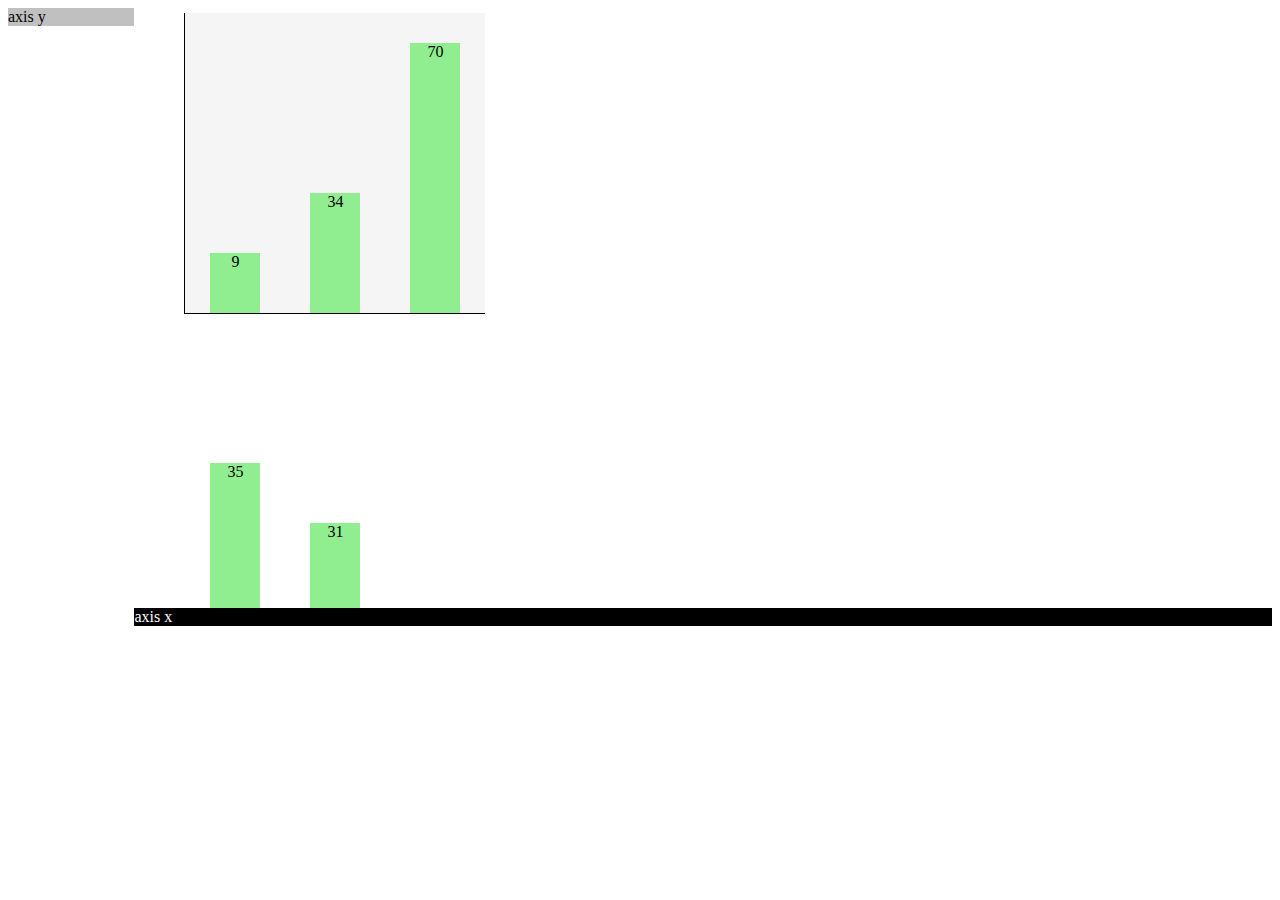
==== index.html @ d235de1c "new adjustments in css and js functions" ====
<!doctype html>
<html>
<head>
    <meta charset="utf-8">
    <title>Demo</title>
</head>
<style>

  #container {
    position: relative;
    width:100%;
    float: left;
  }

  #chart {
    clear: both;
    display: inline-block;
    width:100%;
  }

  #chart_y {
    position:relative;
    float:left;
    width: 10%;
    background-color: silver;
    height:100%;
  }

  #chart_content {
    position: relative;
    float:right;
    width: 90%;
    height:100%;
  }

  #chart_x {
    position: relative;
    float:right;
    width: 90%;
    background-color: black;
    color:white;
    height:100%;
  }

  #chart_base {
    position: relative;
    top: 5px;
    left: 50px;
    width: 300px;   /* parametro */
    height: 300px;  /* parametro */
    border-left: 1px solid black;
    border-bottom: 1px solid black;
    background-color: whitesmoke;
    text-align: center;
  }

  #chart_columns {
    position: relative;
    float: left;
    width: 100px;               /* calculado */
    height: 100%;
    border: 0px;
    text-align: center;
    bottom: 0px;
    justify-content: center;
    align-items: center;
    align-self: center;
    align-content: center;
  }

  #unit_bar {
    position: absolute;
    margin: auto;
    width: 50px;          /* calculado */
    bottom: 0px;
    left: 0;
    right: 0;
    height: 30px;       /* calculado + parametro */
    text-align: center;
    background-color: black;
  }

  #unit_bar34 {
    position: absolute;
    margin: auto;
    width: 50px;          /* calculado */
    bottom: 0px;
    left: 0;
    right: 0;
    height: 90px;       /* calculado + parametro */
    text-align: center;
    background-color: black;
  }

  #unit_bar70 {
    position: absolute;
    margin: auto;
    width: 50px;          /* calculado */
    bottom: 0px;
    left: 0;
    right: 0;
    height: 180px;       /* calculado + parametro */
    text-align: center;
    background-color: black;
  }

  #axis_y {
    position: absolute;
    top: 5px;
    left: 5px;
    height: 300px;  /* calculado */
    width: 40px;
    border: 0px;
    background-color: silver;
    padding: 0px;
  }

  #axis_x_relative {
    position: relative;
    top: 10px;
    left: 50px;
    height: 30px;
    width: 300px;   /* parametro */
    border: 0px;
    text-align: left;
    background-color: black;
    color:white;
  }

  #axis_x {
    position: absolute;
    top: 310px; /* calculado */
    left: 50px;
    height: 30px;
    width: 300px; /* parametro */
    border: 0px;
    text-align: center;
  }

  #slice_y {
    position: relative;
    float: left;
    height: 60px;
    width: 100%;
    text-align: right;
    background-color: grey;
  }

  }

</style>
<body>

    <!--<div id=container></div>-->

    <script src="jquery.js"></script>
    <script src="bar-chart-lib.js"></script>
    <script>

    // ==========================================================
    // EXAMPLE 1: DATA WITH NAMES AND RESPECTIVE AGES
    // data
    var info_1 = [ ['Heytor',9], ['Gisele',34], ['Adelina',70],
                 ['Giovani',35], ['Patt',31] ];

    // options
    // chart width, chart height, bar color
    // axis y - quantity of values, lower limit, higher limit
    var opts_1 = [300, 300, 'lightgreen', 10, 0, 100];

    //drawBarChart(info_1,opts_1,"container");
    //drawBarChart(info_1,opts_1,null);
    // ==========================================================


    // ==========================================================
    // EXAMPLE 2: DATA WITH PEOPLE AND ART MARTIAL STYLES
    // data
    var info_2 = [ ['Judo',15], ['Krav Maga',7], ['Kung Fu',3],
                 ['MMA',40], ['Jiu-Jitsu',25] ];

    // options
    // chart width, chart height, bar color
    // axis y - quantity of values, lower limit, higher limit
    var opts_2 = [400, 300, 'blue', 10, 0, 100];

    //drawBarChart(info_2,opts_2,"chart");

    </script>


    <div id=container>
      <div id=chart>
        <div id=chart_y>axis y</div>
        <!--<div id=chart_content>-->

        <div id=chart_content>
          <div id='chart_base' style='width:300px;height:300px;'>
            <div id='chart_columns' style='undefined'><div id='unit_bar' style='height:60px;background-color:lightgreen;'>9</div></div>
            <div id='chart_columns' style='undefined'><div id='unit_bar' style='height:120px;background-color:lightgreen;'>34</div></div>
            <div id='chart_columns' style='undefined'><div id='unit_bar' style='height:270px;background-color:lightgreen;'>70</div></div>
            <div id='chart_columns' style='undefined'><div id='unit_bar' style='height:150px;background-color:lightgreen;'>35</div></div>
            <div id='chart_columns' style='undefined'><div id='unit_bar' style='height:90px;background-color:lightgreen;'>31</div></div>
          </div>
        </div>


        <!--</div>-->
        <div id=chart_x>axis x</div>
      </div>
      <div id=chart>&nbsp;</div>
    </div>


</body>
</html>
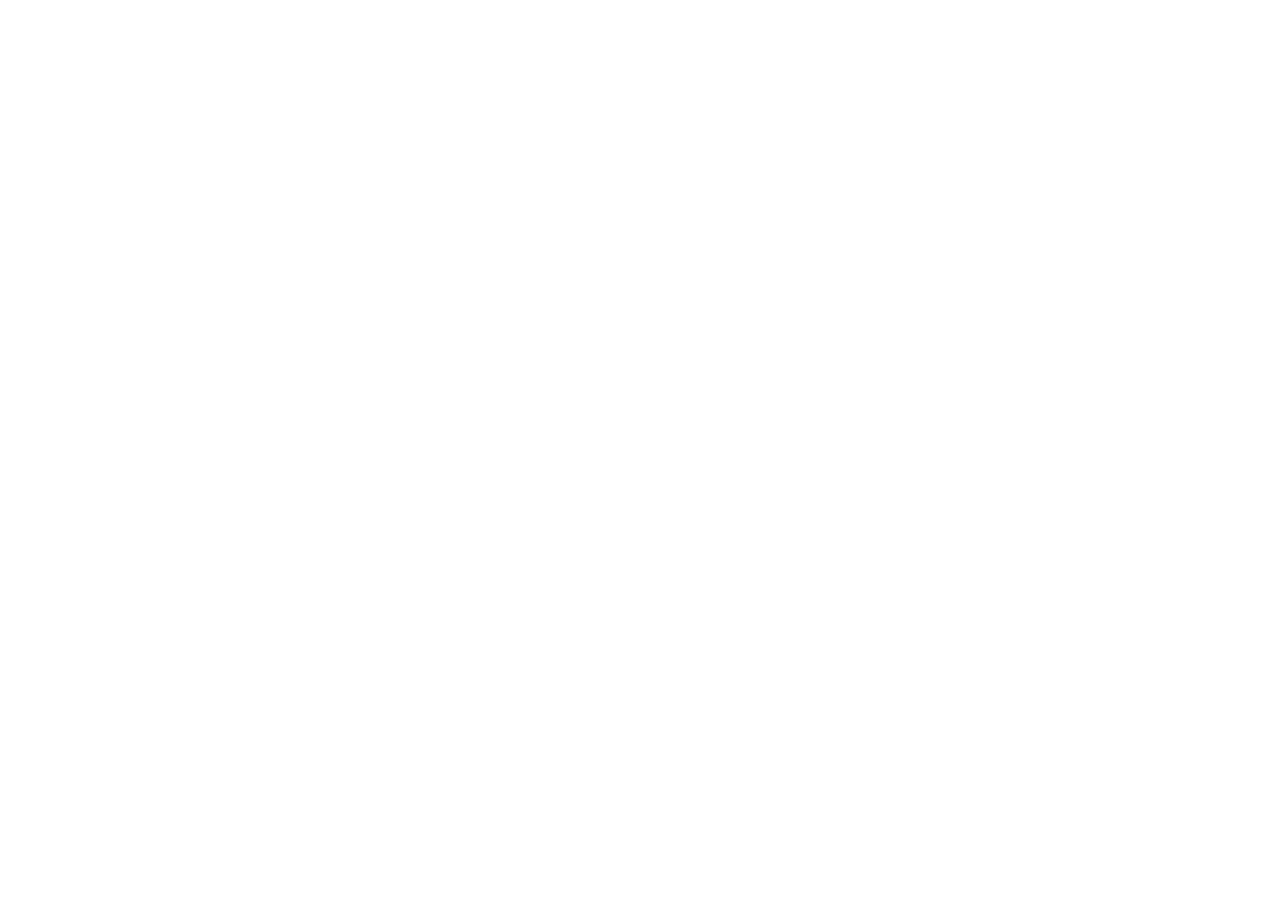
==== commit e934d3bd: "new css adjustments, clean lines and better functionallity" ====
--- a/index.html
+++ b/index.html
@@ -3,214 +3,29 @@
 <head>
     <meta charset="utf-8">
     <title>Demo</title>
+    <link rel="stylesheet" type="text/css" href="style.css">
 </head>
-<style>
-
-  #container {
-    position: relative;
-    width:100%;
-    float: left;
-  }
-
-  #chart {
-    clear: both;
-    display: inline-block;
-    width:100%;
-  }
-
-  #chart_y {
-    position:relative;
-    float:left;
-    width: 10%;
-    background-color: silver;
-    height:100%;
-  }
-
-  #chart_content {
-    position: relative;
-    float:right;
-    width: 90%;
-    height:100%;
-  }
-
-  #chart_x {
-    position: relative;
-    float:right;
-    width: 90%;
-    background-color: black;
-    color:white;
-    height:100%;
-  }
-
-  #chart_base {
-    position: relative;
-    top: 5px;
-    left: 50px;
-    width: 300px;   /* parametro */
-    height: 300px;  /* parametro */
-    border-left: 1px solid black;
-    border-bottom: 1px solid black;
-    background-color: whitesmoke;
-    text-align: center;
-  }
-
-  #chart_columns {
-    position: relative;
-    float: left;
-    width: 100px;               /* calculado */
-    height: 100%;
-    border: 0px;
-    text-align: center;
-    bottom: 0px;
-    justify-content: center;
-    align-items: center;
-    align-self: center;
-    align-content: center;
-  }
-
-  #unit_bar {
-    position: absolute;
-    margin: auto;
-    width: 50px;          /* calculado */
-    bottom: 0px;
-    left: 0;
-    right: 0;
-    height: 30px;       /* calculado + parametro */
-    text-align: center;
-    background-color: black;
-  }
-
-  #unit_bar34 {
-    position: absolute;
-    margin: auto;
-    width: 50px;          /* calculado */
-    bottom: 0px;
-    left: 0;
-    right: 0;
-    height: 90px;       /* calculado + parametro */
-    text-align: center;
-    background-color: black;
-  }
-
-  #unit_bar70 {
-    position: absolute;
-    margin: auto;
-    width: 50px;          /* calculado */
-    bottom: 0px;
-    left: 0;
-    right: 0;
-    height: 180px;       /* calculado + parametro */
-    text-align: center;
-    background-color: black;
-  }
-
-  #axis_y {
-    position: absolute;
-    top: 5px;
-    left: 5px;
-    height: 300px;  /* calculado */
-    width: 40px;
-    border: 0px;
-    background-color: silver;
-    padding: 0px;
-  }
-
-  #axis_x_relative {
-    position: relative;
-    top: 10px;
-    left: 50px;
-    height: 30px;
-    width: 300px;   /* parametro */
-    border: 0px;
-    text-align: left;
-    background-color: black;
-    color:white;
-  }
-
-  #axis_x {
-    position: absolute;
-    top: 310px; /* calculado */
-    left: 50px;
-    height: 30px;
-    width: 300px; /* parametro */
-    border: 0px;
-    text-align: center;
-  }
-
-  #slice_y {
-    position: relative;
-    float: left;
-    height: 60px;
-    width: 100%;
-    text-align: right;
-    background-color: grey;
-  }
-
-  }
-
-</style>
 <body>
 
-    <!--<div id=container></div>-->
+    <div id=container></div>
 
-    <script src="jquery.js"></script>
     <script src="bar-chart-lib.js"></script>
+
     <script>
+    // ===============================================================
+    // Example A: Names and the respective ages of a group of people
+    // Options: chart width, chart height, bar color, axis y - quantity of values, axis y - lower limit, axis y - higher limit
+    var data = [ ['Heytor',9], ['Gisele',34], ['Adelina',70], ['Giovani',35], ['Patt',31] ];
+    var options = [300, 300, 'lightgreen', 10, 0, 100];
+    //drawBarChart(data,options,"container");
 
-    // ==========================================================
-    // EXAMPLE 1: DATA WITH NAMES AND RESPECTIVE AGES
-    // data
-    var info_1 = [ ['Heytor',9], ['Gisele',34], ['Adelina',70],
-                 ['Giovani',35], ['Patt',31] ];
-
-    // options
-    // chart width, chart height, bar color
-    // axis y - quantity of values, lower limit, higher limit
-    var opts_1 = [300, 300, 'lightgreen', 10, 0, 100];
-
-    //drawBarChart(info_1,opts_1,"container");
-    //drawBarChart(info_1,opts_1,null);
-    // ==========================================================
-
-
-    // ==========================================================
-    // EXAMPLE 2: DATA WITH PEOPLE AND ART MARTIAL STYLES
-    // data
-    var info_2 = [ ['Judo',15], ['Krav Maga',7], ['Kung Fu',3],
-                 ['MMA',40], ['Jiu-Jitsu',25] ];
-
-    // options
-    // chart width, chart height, bar color
-    // axis y - quantity of values, lower limit, higher limit
-    var opts_2 = [400, 300, 'blue', 10, 0, 100];
-
-    //drawBarChart(info_2,opts_2,"chart");
-
+    // ===============================================================
+    // Example B: Martial Arts and the quantity of students in each one
+    // Options: chart width, chart height, bar color, axis y - quantity of values, axis y - lower limit, axis y - higher limit
+    var data2 = [ ['Judo',15], ['Krav Maga',7], ['Kung Fu',3], ['MMA',40], ['Jiu-Jitsu',25] ];
+    var options2 = [400, 300, 'blue', 10, 0, 100];
+    //drawBarChart(data2,options2,"container");
     </script>
-
-
-    <div id=container>
-      <div id=chart>
-        <div id=chart_y>axis y</div>
-        <!--<div id=chart_content>-->
-
-        <div id=chart_content>
-          <div id='chart_base' style='width:300px;height:300px;'>
-            <div id='chart_columns' style='undefined'><div id='unit_bar' style='height:60px;background-color:lightgreen;'>9</div></div>
-            <div id='chart_columns' style='undefined'><div id='unit_bar' style='height:120px;background-color:lightgreen;'>34</div></div>
-            <div id='chart_columns' style='undefined'><div id='unit_bar' style='height:270px;background-color:lightgreen;'>70</div></div>
-            <div id='chart_columns' style='undefined'><div id='unit_bar' style='height:150px;background-color:lightgreen;'>35</div></div>
-            <div id='chart_columns' style='undefined'><div id='unit_bar' style='height:90px;background-color:lightgreen;'>31</div></div>
-          </div>
-        </div>
-
-
-        <!--</div>-->
-        <div id=chart_x>axis x</div>
-      </div>
-      <div id=chart>&nbsp;</div>
-    </div>
-
 
 </body>
 </html>
--- a/style.css
+++ b/style.css
@@ -0,0 +1,112 @@
+
+  /* vai */
+  #container {
+    position: relative;
+    width:100%;
+    float: left;
+  }
+
+  #chart {
+    clear: both;
+    display: inline-block;
+    width:100%;
+  }
+
+  #chart_y {
+    position:relative;
+    float:left;
+    width: 10%;
+    height:100%;
+  }
+
+  #chart_content {
+    position: relative;
+    float:left;
+    display: inline-block;
+    width: 100%;
+    height:100%;
+    border:1px solid orange;
+  }
+
+  /* vai */
+  #chart_x {
+    position: relative;
+    width: 300px;
+    height:100%;
+  }
+
+  /* vai */
+  #chart_base {
+    position: relative;
+    top: 0px;
+    left: 0px;
+    width: 300px;   /* parametro */
+    height: 300px;  /* parametro */
+    border-left: 1px solid black;
+    border-bottom: 1px solid black;
+    background-color: whitesmoke;
+    text-align: center;
+  }
+
+  /* vai */
+  #columns {
+    position: relative;
+    float: left;
+    width: 100px;               /* calculado */
+    height: 100%;
+    border: 0px;
+    text-align: center;
+    bottom: 0px;
+    justify-content: center;
+    align-items: center;
+    align-self: center;
+    align-content: center;
+  }
+
+  /* vai */
+  #bars {
+    position: absolute;
+    margin: auto;
+    width: 50px;          /* calculado */
+    bottom: 0px;
+    left: 0;
+    right: 0;
+    height: 30px;       /* calculado + parametro */
+    text-align: center;
+    background-color: black;
+  }
+
+  #axis_x {
+    position: absolute;
+    top: 310px; /* calculado */
+    left: 50px;
+    height: 30px;
+    width: 300px; /* parametro */
+    border: 0px;
+    text-align: center;
+  }
+
+  /* vai */
+  #slice_y {
+    position: relative;
+    float: left;
+    height: 60px;     /* height parameter / quantity of itens in axis y */
+    width: 100%;
+    text-align: center;
+  }
+
+  table {
+    border: 1px solid black;
+  }
+
+  /* vai */
+  #y {
+    width: 10%;
+    height:300px; /* height parameter */
+  }
+
+  /* vai */
+  #x {
+    width: 300px; /* width parameter */
+  }
+
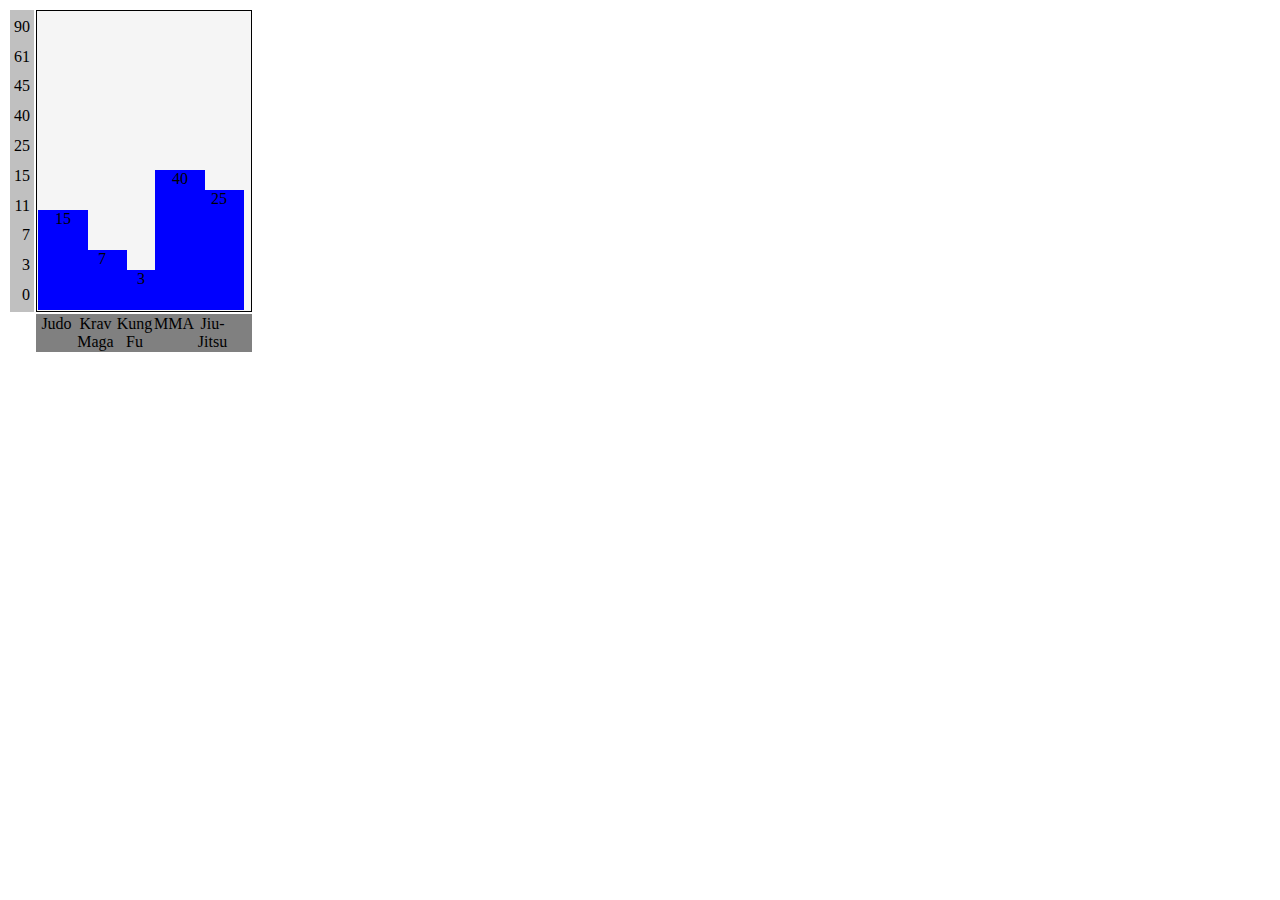
==== commit a1912a7c: "changes for table instead of div and new changes in css styles" ====
--- a/index.html
+++ b/index.html
@@ -7,24 +7,25 @@
 </head>
 <body>
 
-    <div id=container></div>
-
     <script src="bar-chart-lib.js"></script>
 
     <script>
+
     // ===============================================================
     // Example A: Names and the respective ages of a group of people
-    // Options: chart width, chart height, bar color, axis y - quantity of values, axis y - lower limit, axis y - higher limit
+    // Options: chart width, chart height, bar color,
+    // axis y - quantity of values, axis y - lower limit, axis y - higher limit
     var data = [ ['Heytor',9], ['Gisele',34], ['Adelina',70], ['Giovani',35], ['Patt',31] ];
     var options = [300, 300, 'lightgreen', 10, 0, 100];
-    //drawBarChart(data,options,"container");
+    //drawBarChart(data,options,null);
 
     // ===============================================================
     // Example B: Martial Arts and the quantity of students in each one
-    // Options: chart width, chart height, bar color, axis y - quantity of values, axis y - lower limit, axis y - higher limit
+    // Options: chart width, chart height, bar color,
+    // axis y - quantity of values, axis y - lower limit, axis y - higher limit
     var data2 = [ ['Judo',15], ['Krav Maga',7], ['Kung Fu',3], ['MMA',40], ['Jiu-Jitsu',25] ];
-    var options2 = [400, 300, 'blue', 10, 0, 100];
-    //drawBarChart(data2,options2,"container");
+    var options2 = [200, 200, 'blue', 10, 0, 90];
+    drawBarChart(data2,options2,null);
     </script>
 
 </body>
--- a/style.css
+++ b/style.css
@@ -1,58 +1,31 @@
 
-  /* vai */
   #container {
     position: relative;
     width:100%;
     float: left;
   }
 
-  #chart {
-    clear: both;
-    display: inline-block;
-    width:100%;
-  }
-
-  #chart_y {
-    position:relative;
-    float:left;
-    width: 10%;
+  #chart_x {
+    position: relative;
+    width: 300px;                       /* option chart_width after runtime */
     height:100%;
   }
 
-  #chart_content {
-    position: relative;
-    float:left;
-    display: inline-block;
-    width: 100%;
-    height:100%;
-    border:1px solid orange;
-  }
-
-  /* vai */
-  #chart_x {
-    position: relative;
-    width: 300px;
-    height:100%;
-  }
-
-  /* vai */
   #chart_base {
     position: relative;
     top: 0px;
     left: 0px;
-    width: 300px;   /* parametro */
-    height: 300px;  /* parametro */
-    border-left: 1px solid black;
-    border-bottom: 1px solid black;
-    background-color: whitesmoke;
+    width: 300px;                       /* option chart_width after runtime */
+    height: 300px;                      /* option chart_height after runtime */
+    border: 1px solid black;
+    background-color: whitesmoke;       /* option chart_backcolor */
     text-align: center;
   }
 
-  /* vai */
   #columns {
     position: relative;
     float: left;
-    width: 100px;               /* calculado */
+    width: 100px;                       /* calculated with chart_width parameter */
     height: 100%;
     border: 0px;
     text-align: center;
@@ -63,50 +36,38 @@
     align-content: center;
   }
 
-  /* vai */
   #bars {
     position: absolute;
     margin: auto;
-    width: 50px;          /* calculado */
+    width: 50px;                        /* calculated with chart_width parameter */
     bottom: 0px;
     left: 0;
     right: 0;
-    height: 30px;       /* calculado + parametro */
-    text-align: center;
-    background-color: black;
-  }
-
-  #axis_x {
-    position: absolute;
-    top: 310px; /* calculado */
-    left: 50px;
-    height: 30px;
-    width: 300px; /* parametro */
-    border: 0px;
+    height: 30px;                       /* calculated with chart_width and quantity parameters */
     text-align: center;
   }
 
-  /* vai */
   #slice_y {
     position: relative;
     float: left;
-    height: 60px;     /* height parameter / quantity of itens in axis y */
+    height: 60px;                       /* height parameter / quantity of itens in axis y */
     width: 100%;
     text-align: center;
   }
 
   table {
-    border: 1px solid black;
+    border: 0px solid black;
   }
 
-  /* vai */
   #y {
     width: 10%;
-    height:300px; /* height parameter */
+    height:300px;                       /* hoption chart_height after runtime */
+    background-color: silver;           /* option y_backcolor */
+    text-align: right;
   }
 
-  /* vai */
   #x {
-    width: 300px; /* width parameter */
+    width: 300px;                       /* option chart_width after runtime */
+    background-color: grey;             /* option x_backcolor */
   }
 
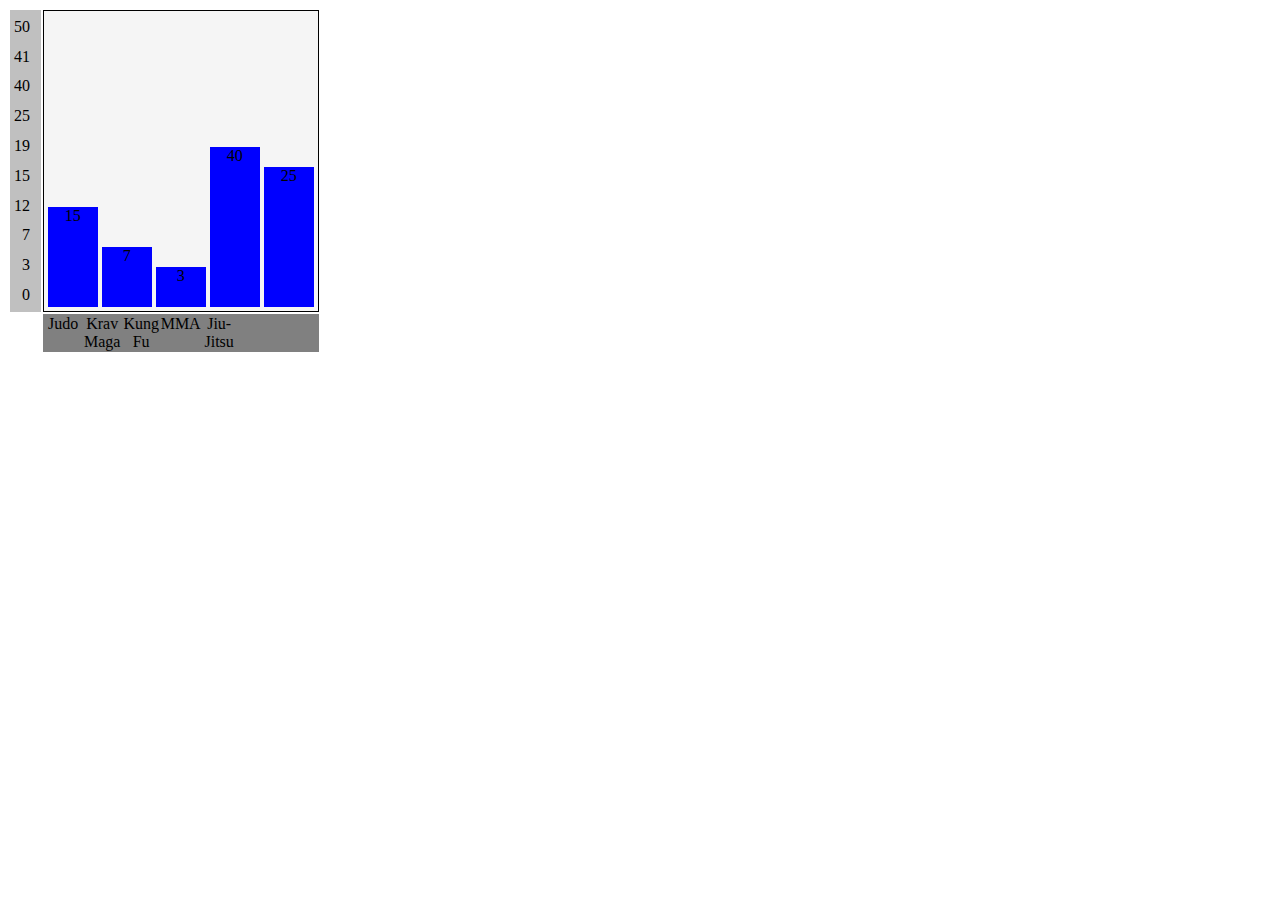
==== commit 9f55b6d0: "chart area and css style updated" ====
--- a/index.html
+++ b/index.html
@@ -24,7 +24,7 @@
     // Options: chart width, chart height, bar color,
     // axis y - quantity of values, axis y - lower limit, axis y - higher limit
     var data2 = [ ['Judo',15], ['Krav Maga',7], ['Kung Fu',3], ['MMA',40], ['Jiu-Jitsu',25] ];
-    var options2 = [200, 200, 'blue', 10, 0, 90];
+    var options2 = [200, 200, 'blue', 10, 0, 50];
     drawBarChart(data2,options2,null);
     </script>
 
--- a/style.css
+++ b/style.css
@@ -37,14 +37,11 @@
   }
 
   #bars {
-    position: absolute;
+    position: relative;
     margin: auto;
     width: 50px;                        /* calculated with chart_width parameter */
-    bottom: 0px;
-    left: 0;
-    right: 0;
     height: 30px;                       /* calculated with chart_width and quantity parameters */
-    text-align: center;
+    padding: 0px;
   }
 
   #slice_y {
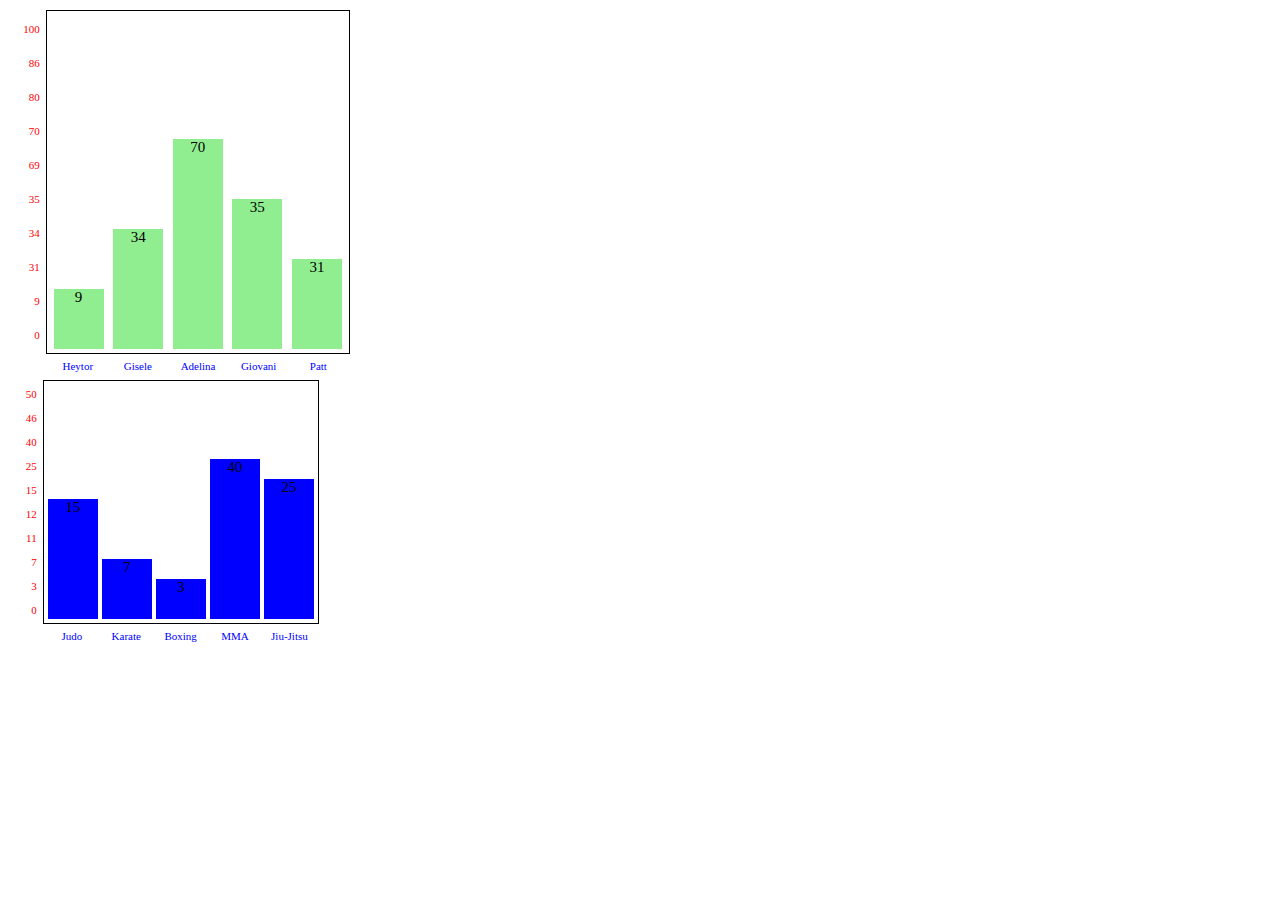
==== commit d716a803: "new options created and clean style css page" ====
--- a/index.html
+++ b/index.html
@@ -15,16 +15,30 @@
     // Example A: Names and the respective ages of a group of people
     // Options: chart width, chart height, bar color,
     // axis y - quantity of values, axis y - lower limit, axis y - higher limit
+    // axis y - font family, font size, font color, background color
+    // axis x - font family, font size, font color, background color
+    // chart - background color, chart - font family, chart - font size
     var data = [ ['Heytor',9], ['Gisele',34], ['Adelina',70], ['Giovani',35], ['Patt',31] ];
-    var options = [300, 300, 'lightgreen', 10, 0, 100];
-    //drawBarChart(data,options,null);
+    var options = [300, 300, 'lightgreen',
+                  10, 0, 100,
+                  'tahoma', 11, 'red', 'white',
+                  'tahoma', 11, 'blue', 'white',
+                  'white', 'tahoma', 15  ];
+    drawBarChart(data,options,null);
 
     // ===============================================================
     // Example B: Martial Arts and the quantity of students in each one
     // Options: chart width, chart height, bar color,
     // axis y - quantity of values, axis y - lower limit, axis y - higher limit
-    var data2 = [ ['Judo',15], ['Krav Maga',7], ['Kung Fu',3], ['MMA',40], ['Jiu-Jitsu',25] ];
-    var options2 = [200, 200, 'blue', 10, 0, 50];
+    // axis y - font family, font size, font color, background color
+    // axis x - font family, font size, font color, background color
+    // chart - background color, chart - font family, chart - font size
+    var data2 = [ ['Judo',15], ['Karate',7], ['Boxing',3], ['MMA',40], ['Jiu-Jitsu',25] ];
+    var options2 = [200, 200, 'blue',
+                    10, 0, 50,
+                  'tahoma', 11, 'red', 'white',
+                  'tahoma', 11, 'blue', 'white',
+                  'white', 'tahoma', 15  ];
     drawBarChart(data2,options2,null);
     </script>
 
--- a/style.css
+++ b/style.css
@@ -3,12 +3,6 @@
     position: relative;
     width:100%;
     float: left;
-  }
-
-  #chart_x {
-    position: relative;
-    width: 300px;                       /* option chart_width after runtime */
-    height:100%;
   }
 
   #chart_base {
@@ -22,20 +16,6 @@
     text-align: center;
   }
 
-  #columns {
-    position: relative;
-    float: left;
-    width: 100px;                       /* calculated with chart_width parameter */
-    height: 100%;
-    border: 0px;
-    text-align: center;
-    bottom: 0px;
-    justify-content: center;
-    align-items: center;
-    align-self: center;
-    align-content: center;
-  }
-
   #bars {
     position: relative;
     margin: auto;
@@ -44,16 +24,9 @@
     padding: 0px;
   }
 
-  #slice_y {
-    position: relative;
-    float: left;
-    height: 60px;                       /* height parameter / quantity of itens in axis y */
-    width: 100%;
-    text-align: center;
-  }
-
   table {
     border: 0px solid black;
+    height:100%;
   }
 
   #y {
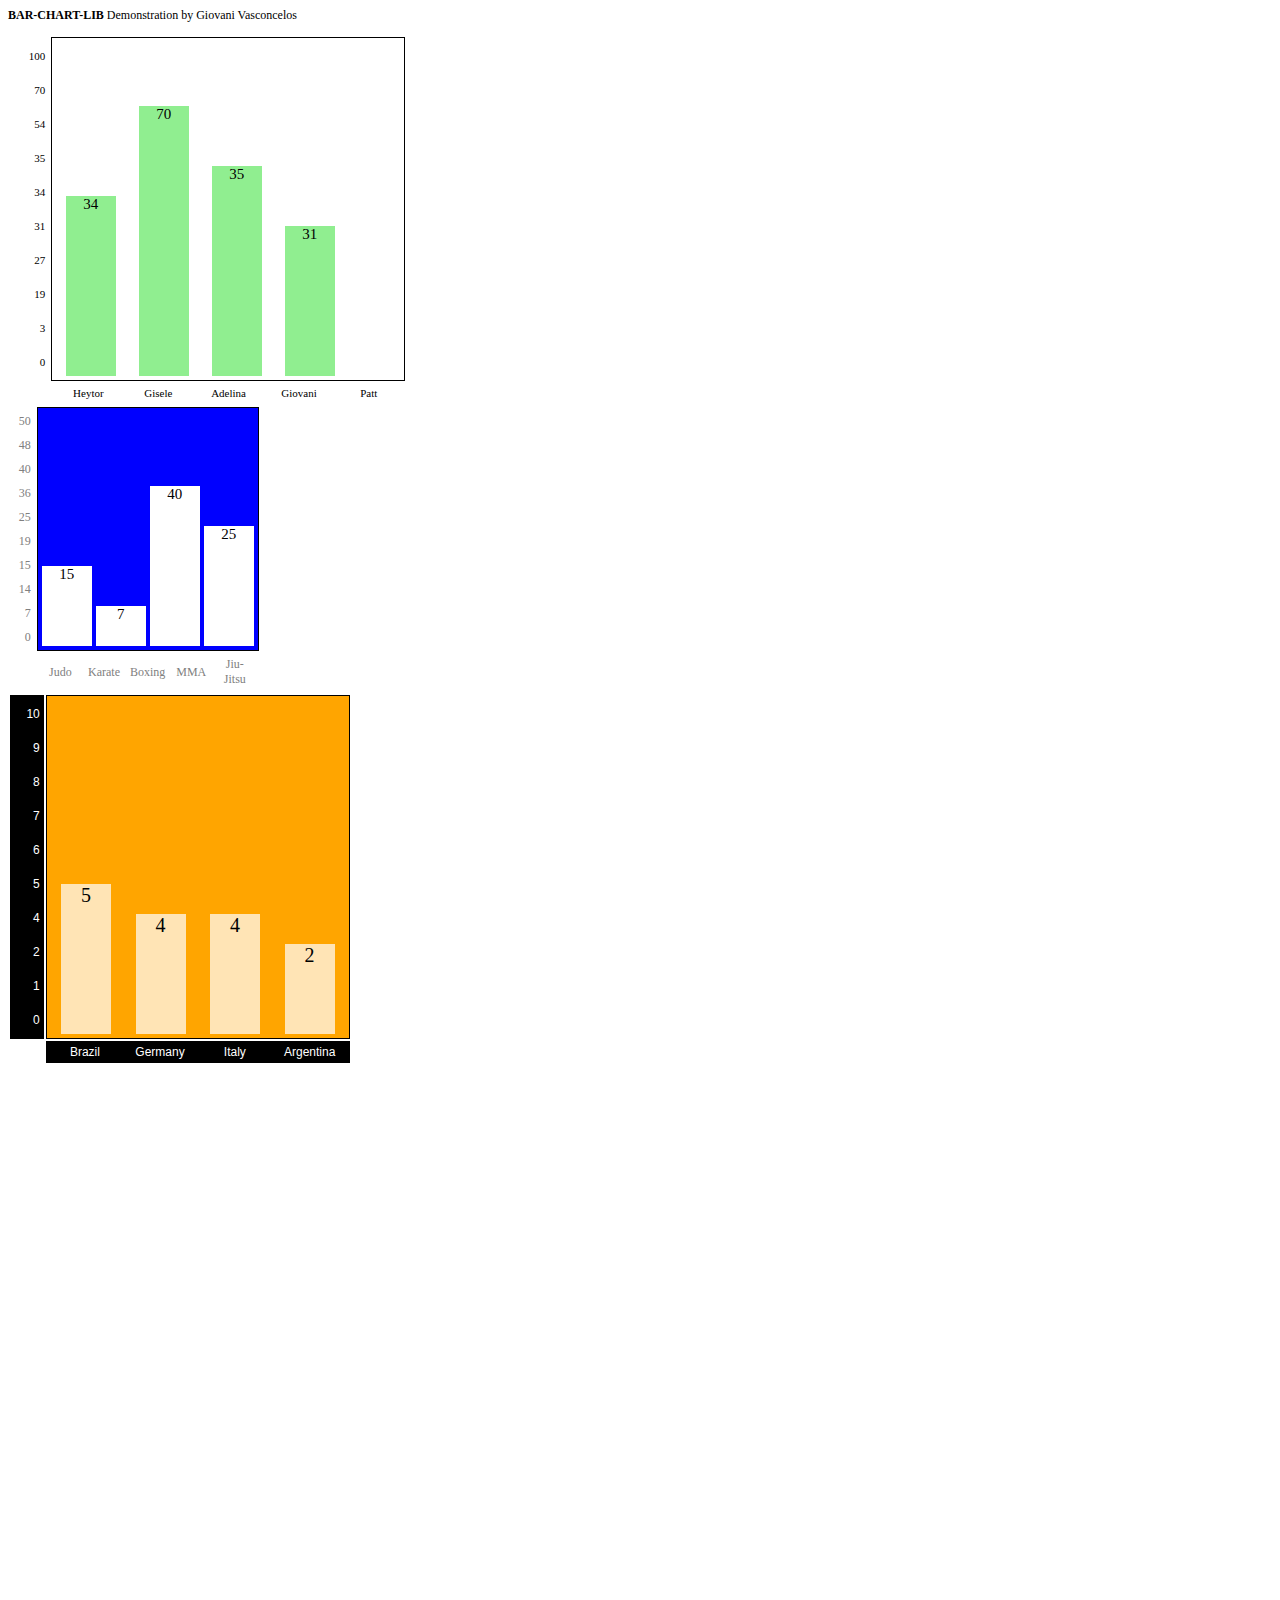
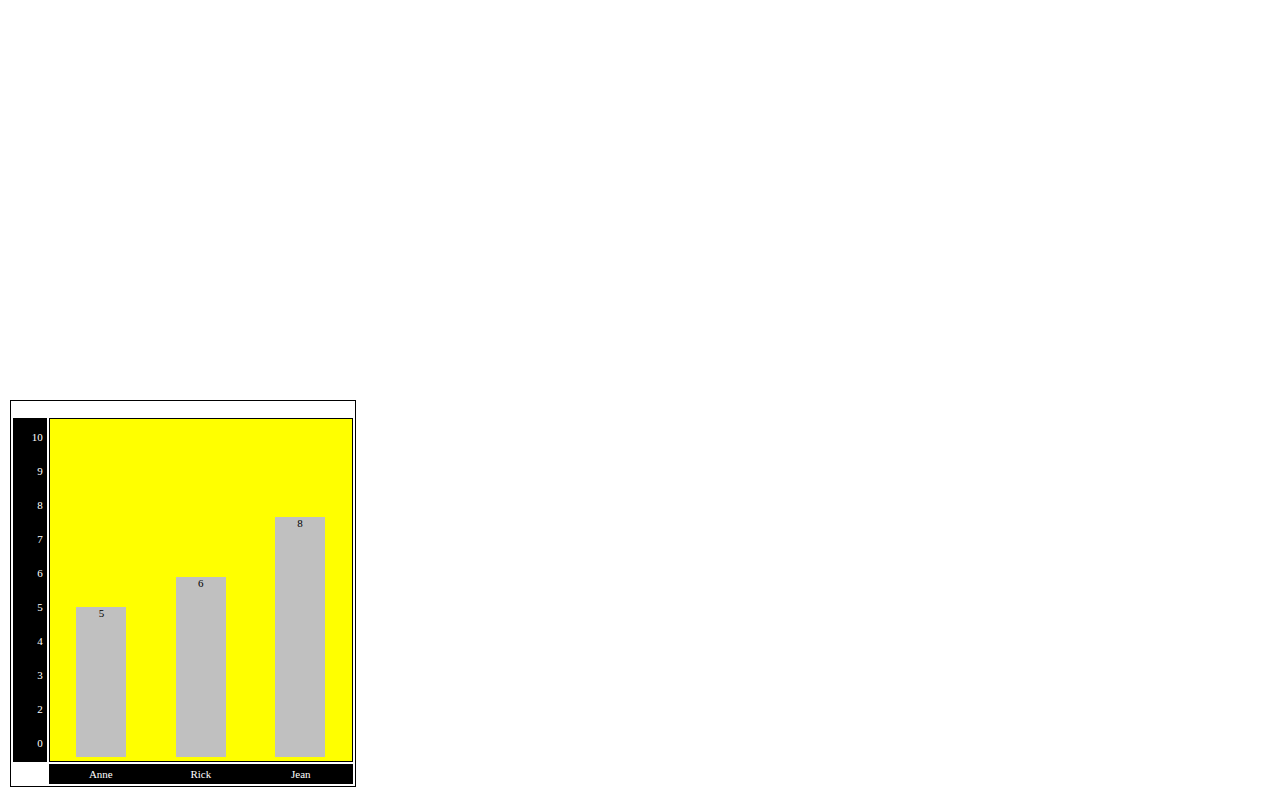
==== commit 8214b149: "update of stylesheet, new charts examples and readme construction" ====
--- a/index.html
+++ b/index.html
@@ -2,10 +2,16 @@
 <html>
 <head>
     <meta charset="utf-8">
-    <title>Demo</title>
+    <title>bar-chart-lib demonstration</title>
     <link rel="stylesheet" type="text/css" href="style.css">
 </head>
 <body>
+
+    <b>BAR-CHART-LIB</b> Demonstration by Giovani Vasconcelos
+
+    <p>
+
+    <div id=container>&nbsp;</div>
 
     <script src="bar-chart-lib.js"></script>
 
@@ -19,10 +25,10 @@
     // axis x - font family, font size, font color, background color
     // chart - background color, chart - font family, chart - font size
     var data = [ ['Heytor',9], ['Gisele',34], ['Adelina',70], ['Giovani',35], ['Patt',31] ];
-    var options = [300, 300, 'lightgreen',
+    var options = [350, 300, 'lightgreen',
                   10, 0, 100,
-                  'tahoma', 11, 'red', 'white',
-                  'tahoma', 11, 'blue', 'white',
+                  'tahoma', 11, 'black', 'white',
+                  'tahoma', 11, 'black', 'white',
                   'white', 'tahoma', 15  ];
     drawBarChart(data,options,null);
 
@@ -33,13 +39,45 @@
     // axis y - font family, font size, font color, background color
     // axis x - font family, font size, font color, background color
     // chart - background color, chart - font family, chart - font size
-    var data2 = [ ['Judo',15], ['Karate',7], ['Boxing',3], ['MMA',40], ['Jiu-Jitsu',25] ];
-    var options2 = [200, 200, 'blue',
+    var data = [ ['Judo',15], ['Karate',7], ['Boxing',3], ['MMA',40], ['Jiu-Jitsu',25] ];
+    var options = [200, 200, 'white',
                     10, 0, 50,
-                  'tahoma', 11, 'red', 'white',
-                  'tahoma', 11, 'blue', 'white',
-                  'white', 'tahoma', 15  ];
-    drawBarChart(data2,options2,null);
+                  'tahoma', 12, 'gray', 'white',
+                  'tahoma', 12, 'gray', 'white',
+                  'blue', 'tahoma', 15  ];
+    drawBarChart(data,options,null);
+
+
+    // ===============================================================
+    // Example C: Countries x World Cup Titles
+    // Options: chart width, chart height, bar color,
+    // axis y - quantity of values, axis y - lower limit, axis y - higher limit
+    // axis y - font family, font size, font color, background color
+    // axis x - font family, font size, font color, background color
+    // chart - background color, chart - font family, chart - font size
+    var data = [ ['Brazil',5], ['Germany',4], ['Italy',4], ['Argentina',2] ];
+    var options = [300, 300, 'moccasin',
+                    10, 0, 10,
+                  'arial', 12, 'white', 'black',
+                  'arial', 12, 'white', 'black',
+                  'orange', 'verdana', 20  ];
+    drawBarChart(data,options,null);
+
+
+    // ===============================================================
+    // Example D: Students x Grades (in container DIV)
+    // Options: chart width, chart height, bar color,
+    // axis y - quantity of values, axis y - lower limit, axis y - higher limit
+    // axis y - font family, font size, font color, background color
+    // axis x - font family, font size, font color, background color
+    // chart - background color, chart - font family, chart - font size
+    var data = [ ['Anne',5], ['Rick',6], ['Jean',8] ];
+    var options = [300, 300, 'silver',
+                    10, 0, 10,
+                  'verdana', 11, 'white', 'black',
+                  'verdana', 11, 'white', 'black',
+                  'yellow', 'verdana', 11  ];
+    drawBarChart(data,options,"container");
     </script>
 
 </body>
--- a/style.css
+++ b/style.css
@@ -1,8 +1,14 @@
+
+  body {
+    font-family: verdana;
+    font-size: 12px;
+  }
 
   #container {
-    position: relative;
-    width:100%;
-    float: left;
+    position: absolute;
+    border:1px solid black;
+    top: 2000px;
+    left: 10px;
   }
 
   #chart_base {
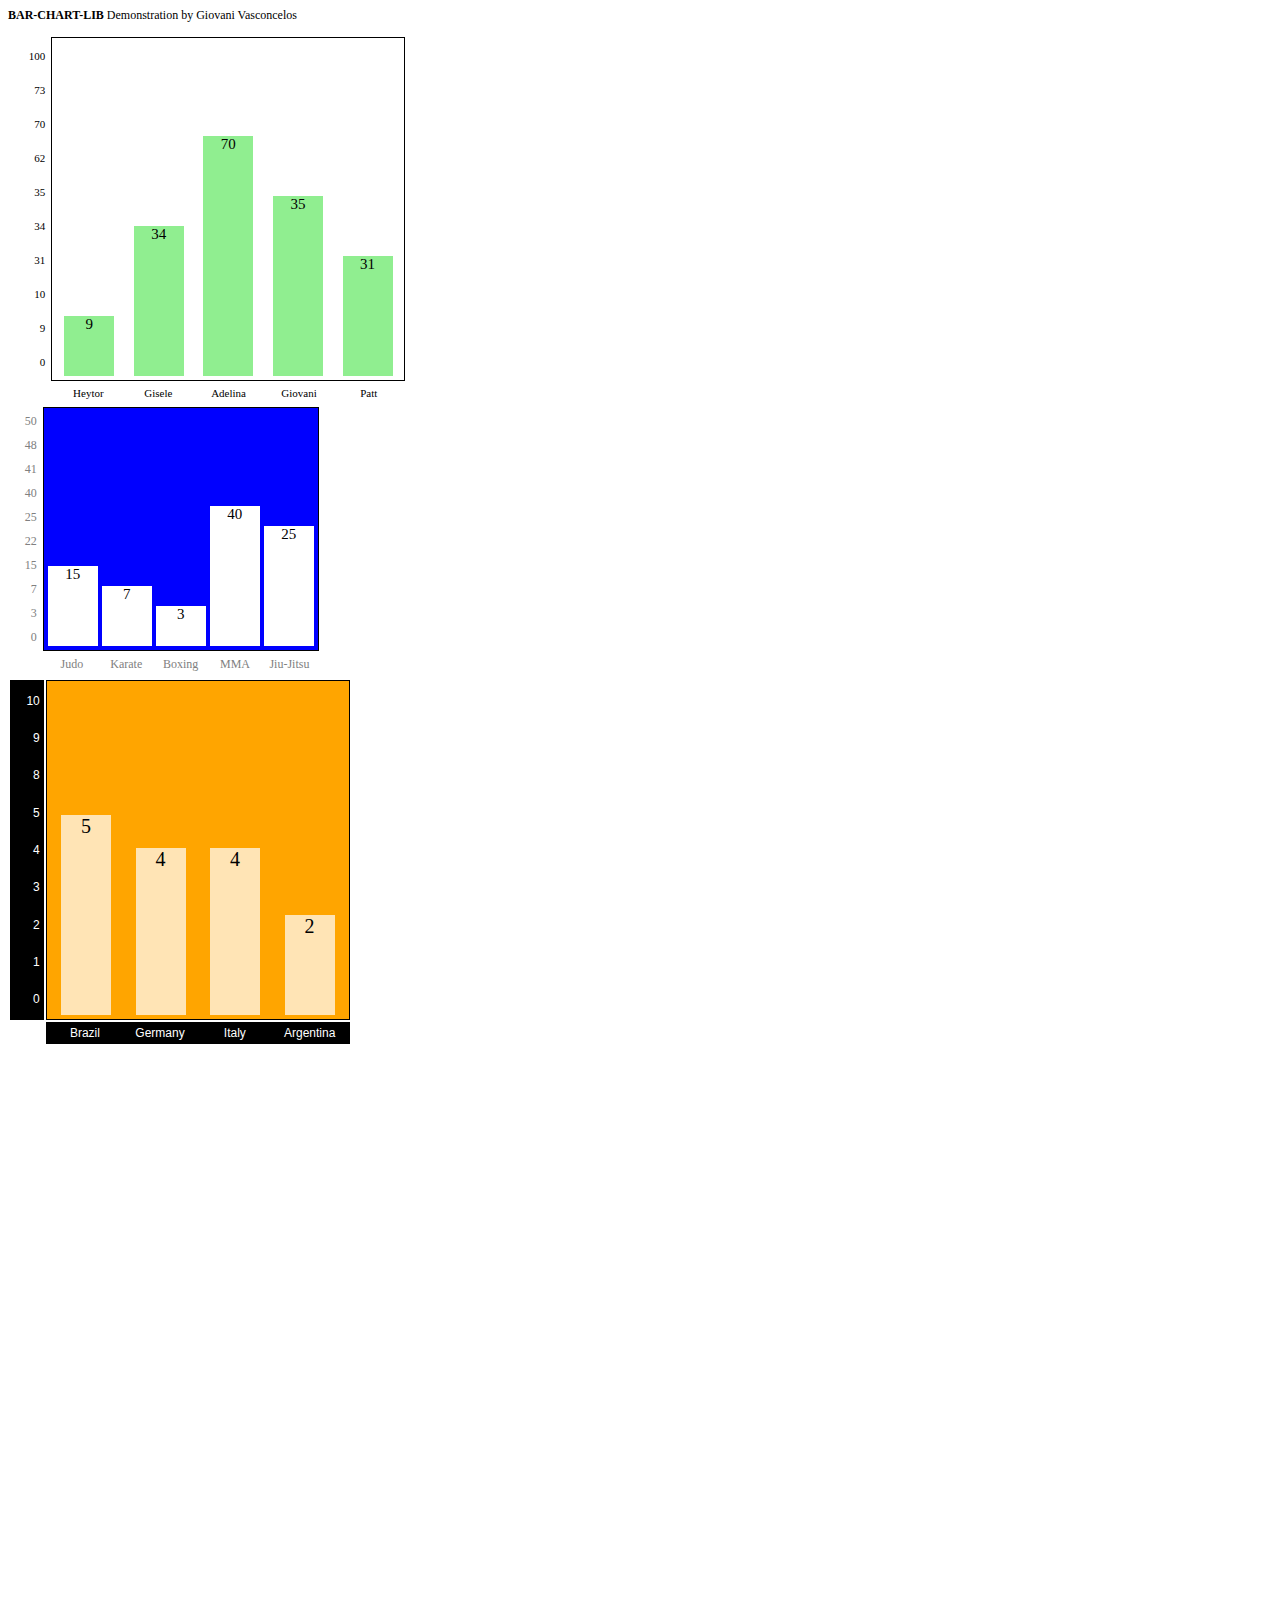
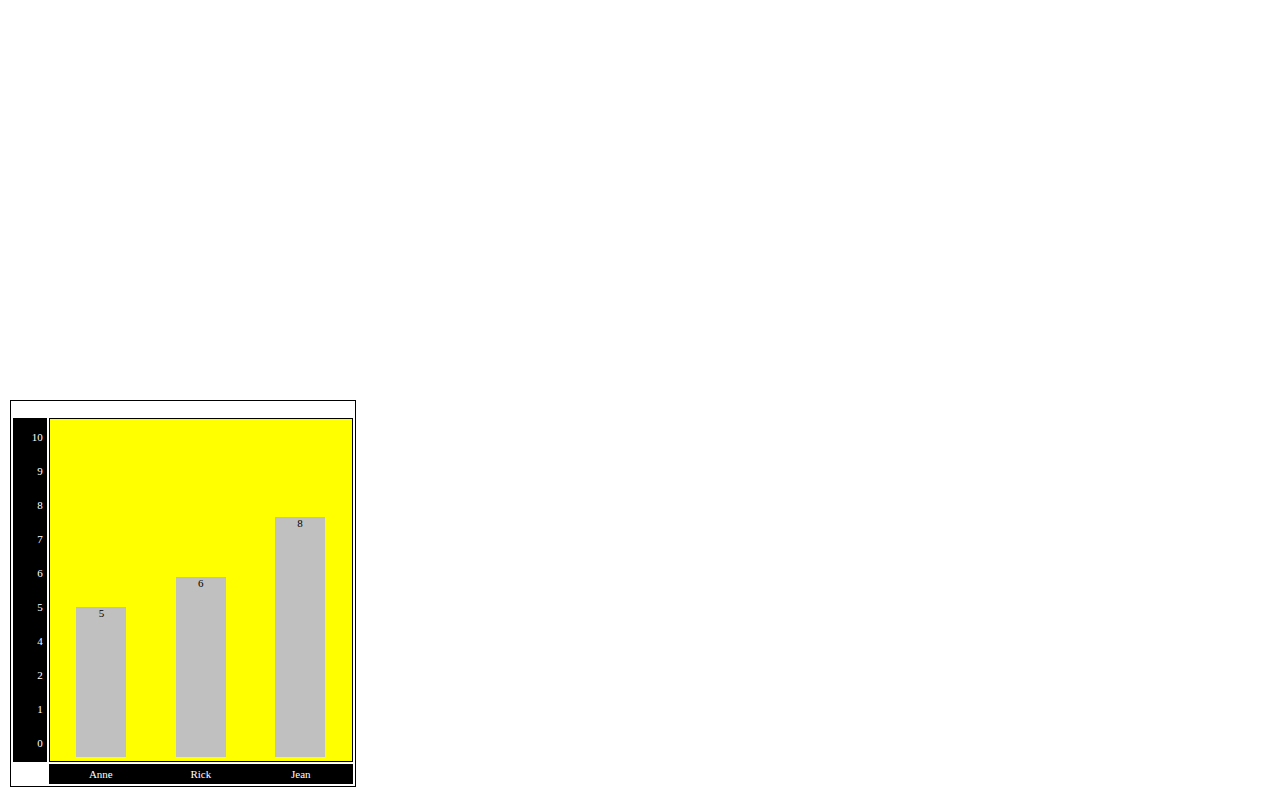
==== commit c2e4e394: "removed unused functions and create function to clean duplicate numbers" ====
--- a/index.html
+++ b/index.html
@@ -11,6 +11,7 @@
 
     <p>
 
+    <!-- This is a DIV at the bottom of the page to be a sample to element parameter -->
     <div id=container>&nbsp;</div>
 
     <script src="bar-chart-lib.js"></script>
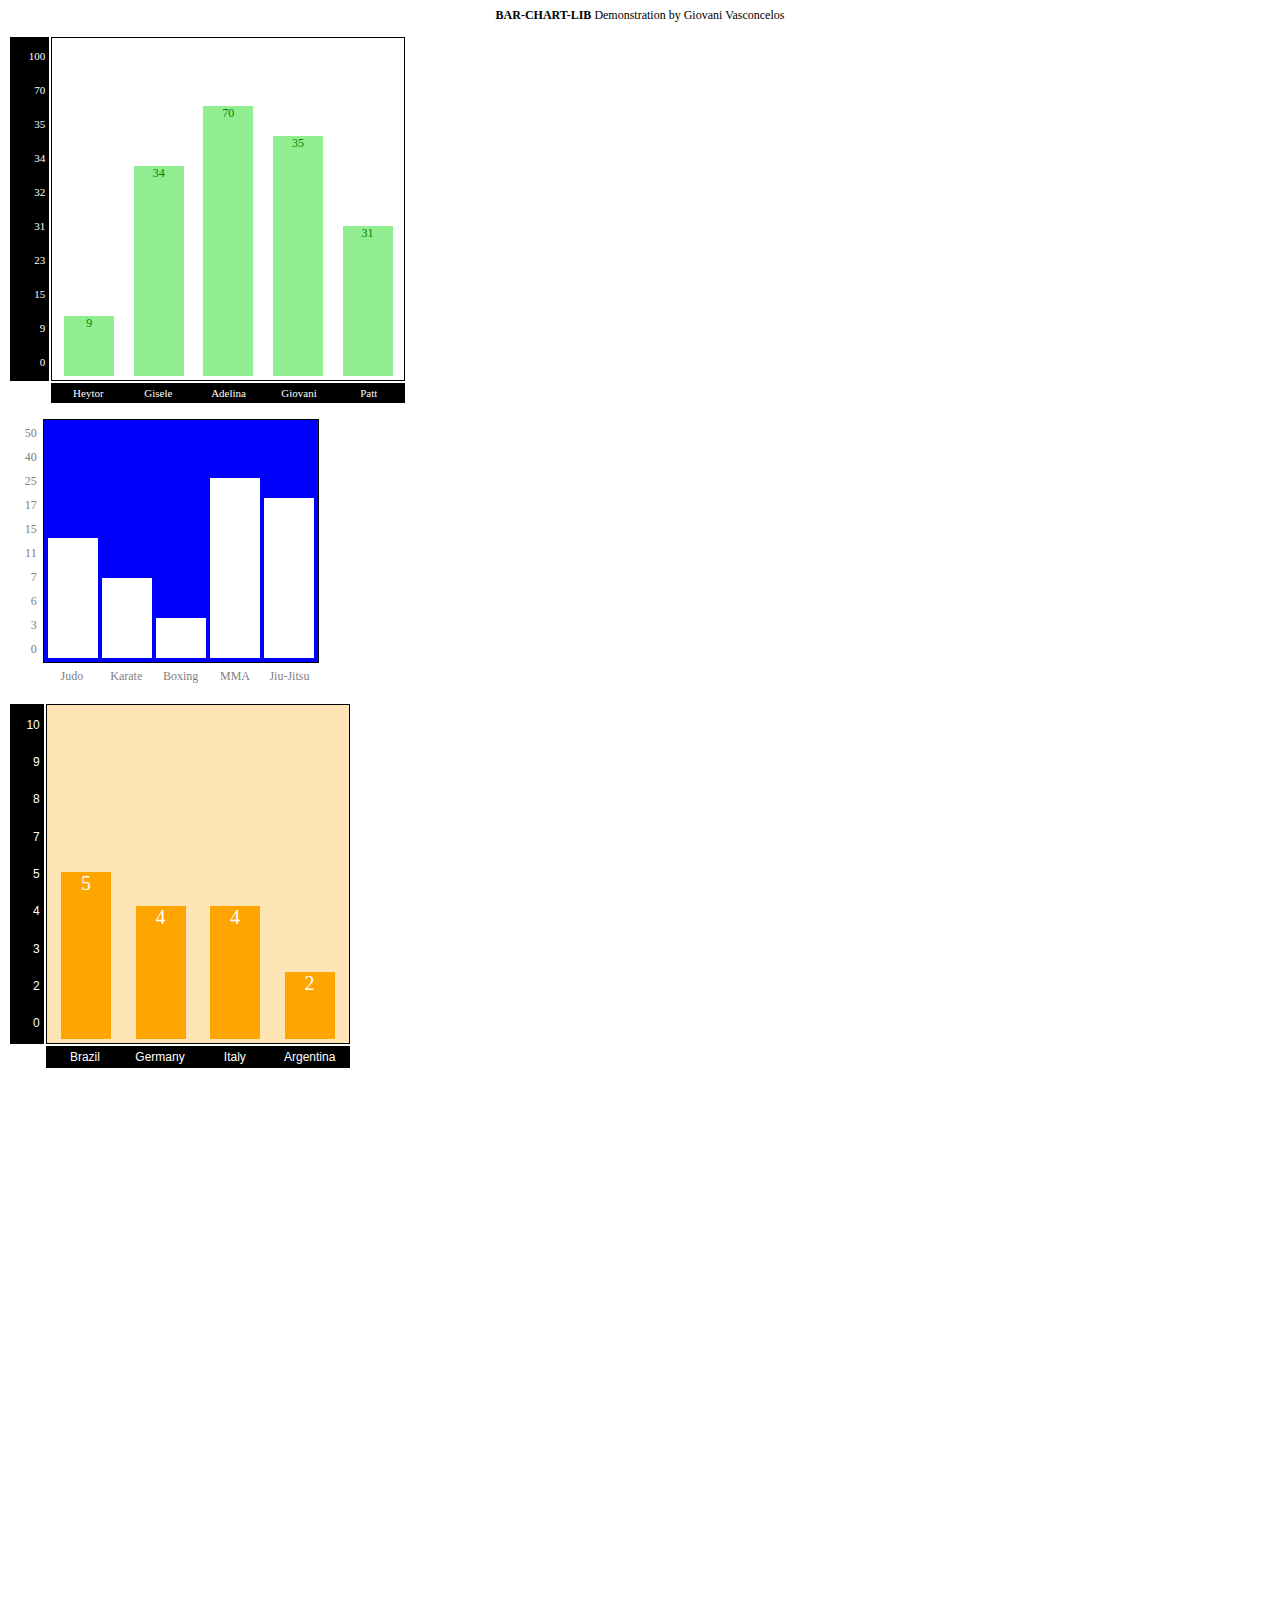
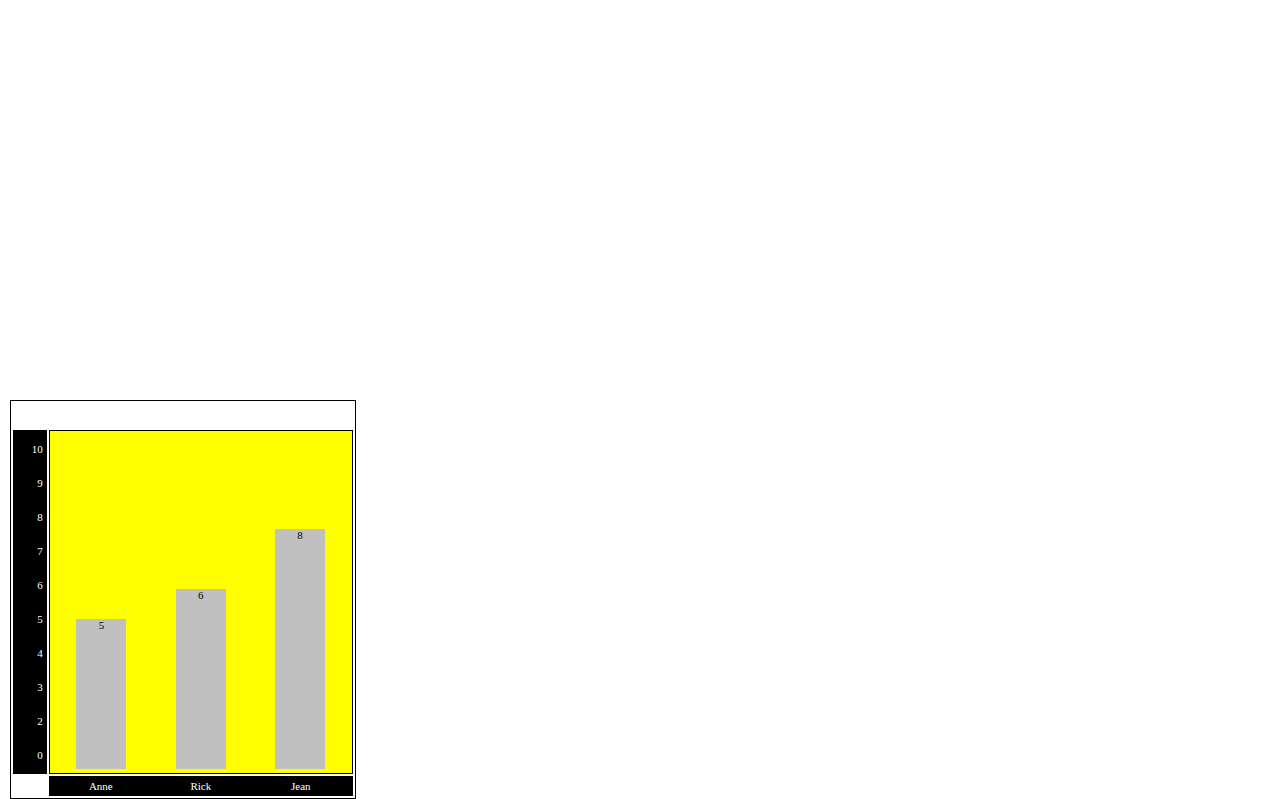
==== commit 6e39607c: "options as an object instead a function and functions cleanning code" ====
--- a/index.html
+++ b/index.html
@@ -7,7 +7,7 @@
 </head>
 <body>
 
-    <b>BAR-CHART-LIB</b> Demonstration by Giovani Vasconcelos
+    <center><b>BAR-CHART-LIB</b> Demonstration by Giovani Vasconcelos</center>
 
     <p>
 
@@ -20,48 +20,108 @@
 
     // ===============================================================
     // Example A: Names and the respective ages of a group of people
-    // Options: chart width, chart height, bar color,
-    // axis y - quantity of values, axis y - lower limit, axis y - higher limit
-    // axis y - font family, font size, font color, background color
-    // axis x - font family, font size, font color, background color
-    // chart - background color, chart - font family, chart - font size
+
     var data = [ ['Heytor',9], ['Gisele',34], ['Adelina',70], ['Giovani',35], ['Patt',31] ];
-    var options = [350, 300, 'lightgreen',
-                  10, 0, 100,
-                  'tahoma', 11, 'black', 'white',
-                  'tahoma', 11, 'black', 'white',
-                  'white', 'tahoma', 15  ];
-    drawBarChart(data,options,null);
+
+    var options = {
+
+      // chart
+      chart_width: 350,
+      chart_height: 300,
+      chart_font_face: 'verdana',
+      chart_font_color: 'green',
+      chart_font_size: 12,
+      chart_bgcolor: 'white',
+      bar_bgcolor: 'lightgreen',
+
+      // axis-x
+      x_font_face: 'verdana',
+      x_font_color: 'white',
+      x_font_size: 11,
+      x_bgcolor: 'black',
+
+      // axis-y
+      y_quantity: 10,
+      y_low_limit: 0,
+      y_high_limit: 100,
+      y_font_face: 'verdana',
+      y_font_color: 'white',
+      y_font_size: 11,
+      y_bgcolor: 'black'
+
+    }
+
+    drawBarChart(data, options, null);
 
     // ===============================================================
     // Example B: Martial Arts and the quantity of students in each one
-    // Options: chart width, chart height, bar color,
-    // axis y - quantity of values, axis y - lower limit, axis y - higher limit
-    // axis y - font family, font size, font color, background color
-    // axis x - font family, font size, font color, background color
-    // chart - background color, chart - font family, chart - font size
+
     var data = [ ['Judo',15], ['Karate',7], ['Boxing',3], ['MMA',40], ['Jiu-Jitsu',25] ];
-    var options = [200, 200, 'white',
-                    10, 0, 50,
-                  'tahoma', 12, 'gray', 'white',
-                  'tahoma', 12, 'gray', 'white',
-                  'blue', 'tahoma', 15  ];
+
+    var options = {
+
+      // chart
+      chart_width: 200,
+      chart_height: 200,
+      chart_font_face: 'tahoma',
+      chart_font_color: 'white',
+      chart_font_size: 15,
+      chart_bgcolor: 'blue',
+      bar_bgcolor: 'white',
+
+      // axis-x
+      x_font_face: 'tahoma',
+      x_font_color: 'gray',
+      x_font_size: 12,
+      x_bgcolor: 'white',
+
+      // axis-y
+      y_quantity: 10,
+      y_low_limit: 0,
+      y_high_limit: 50,
+      y_font_face: 'tahoma',
+      y_font_color: 'gray',
+      y_font_size: 12,
+      y_bgcolor: 'white'
+
+    }
+
     drawBarChart(data,options,null);
 
 
     // ===============================================================
     // Example C: Countries x World Cup Titles
-    // Options: chart width, chart height, bar color,
-    // axis y - quantity of values, axis y - lower limit, axis y - higher limit
-    // axis y - font family, font size, font color, background color
-    // axis x - font family, font size, font color, background color
-    // chart - background color, chart - font family, chart - font size
+
     var data = [ ['Brazil',5], ['Germany',4], ['Italy',4], ['Argentina',2] ];
-    var options = [300, 300, 'moccasin',
-                    10, 0, 10,
-                  'arial', 12, 'white', 'black',
-                  'arial', 12, 'white', 'black',
-                  'orange', 'verdana', 20  ];
+
+    var options = {
+
+      // chart
+      chart_width: 300,
+      chart_height: 300,
+      chart_font_face: 'verdana',
+      chart_font_color: 'white',
+      chart_font_size: 20,
+      chart_bgcolor: 'moccasin',
+      bar_bgcolor: 'orange',
+
+      // axis-x
+      x_font_face: 'arial',
+      x_font_color: 'white',
+      x_font_size: 12,
+      x_bgcolor: 'black',
+
+      // axis-y
+      y_quantity: 10,
+      y_low_limit: 0,
+      y_high_limit: 10,
+      y_font_face: 'arial',
+      y_font_color: 'white',
+      y_font_size: 12,
+      y_bgcolor: 'black'
+
+    }
+
     drawBarChart(data,options,null);
 
 
@@ -73,11 +133,35 @@
     // axis x - font family, font size, font color, background color
     // chart - background color, chart - font family, chart - font size
     var data = [ ['Anne',5], ['Rick',6], ['Jean',8] ];
-    var options = [300, 300, 'silver',
-                    10, 0, 10,
-                  'verdana', 11, 'white', 'black',
-                  'verdana', 11, 'white', 'black',
-                  'yellow', 'verdana', 11  ];
+
+      var options = {
+
+      // chart
+      chart_width: 300,
+      chart_height: 300,
+      chart_font_face: 'verdana',
+      chart_font_color: 'black',
+      chart_font_size: 11,
+      chart_bgcolor: 'yellow',
+      bar_bgcolor: 'silver',
+
+      // axis-x
+      x_font_face: 'verdana',
+      x_font_color: 'white',
+      x_font_size: 11,
+      x_bgcolor: 'black',
+
+      // axis-y
+      y_quantity: 10,
+      y_low_limit: 0,
+      y_high_limit: 10,
+      y_font_face: 'verdana',
+      y_font_color: 'white',
+      y_font_size: 11,
+      y_bgcolor: 'black'
+
+    }
+
     drawBarChart(data,options,"container");
     </script>
 
